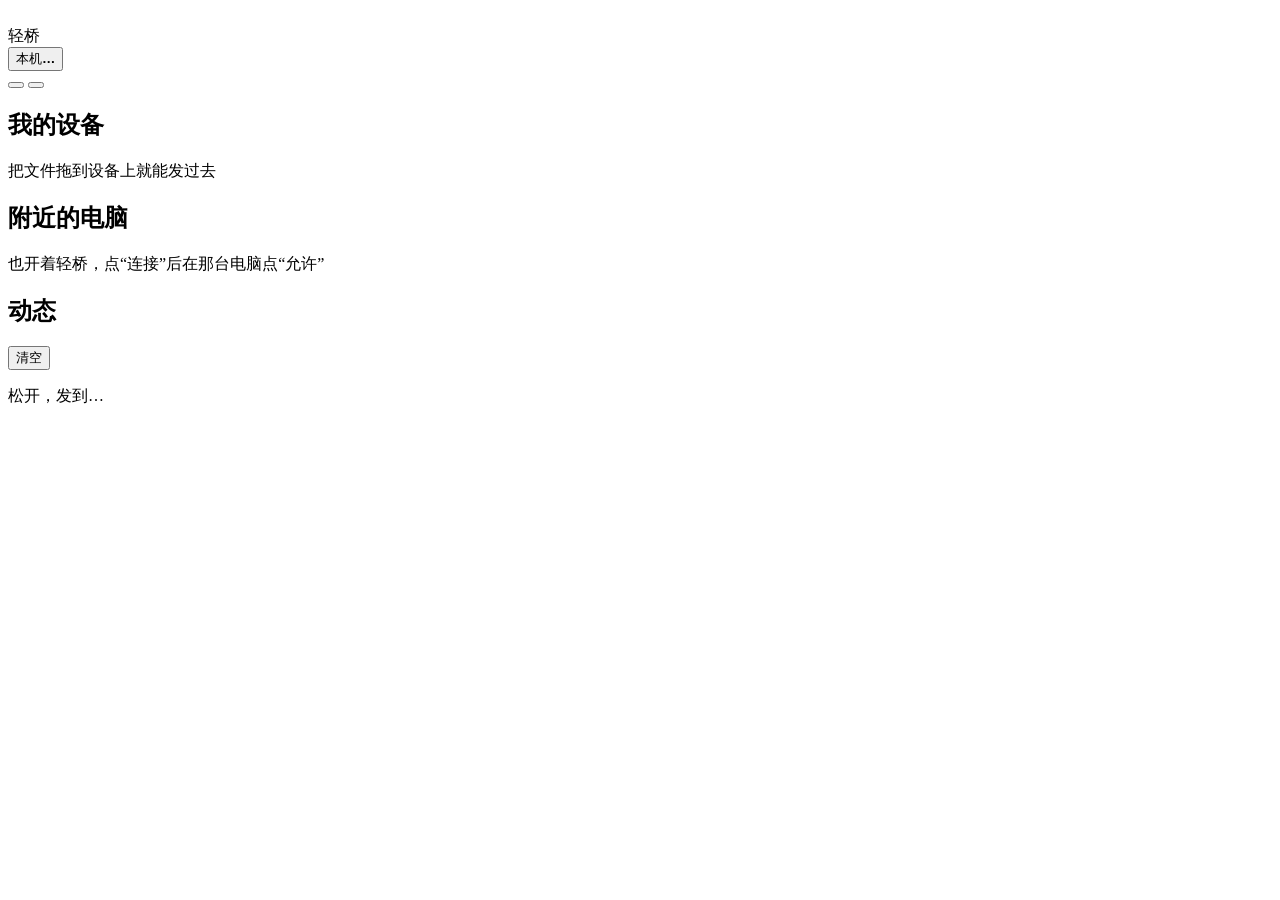
==== web/desk.html @ 02dfe5f2 "轻桥 2.0：设备组自动连接、剪贴板全自动同步、WebView2 新界面、手机扫码即连 - 连接：自动发现（广播 + 网段扫描 + 两级路由），一键配对（ECDH + 6 位核对码），   和组内任意" ====
<!doctype html>
<html lang="zh-CN">
<head>
<meta charset="utf-8">
<meta name="viewport" content="width=device-width, initial-scale=1">
<title>轻桥</title>
<link rel="icon" href="/assets/icon.svg">
<link rel="stylesheet" href="/assets/base.css">
<link rel="stylesheet" href="/assets/desk.css">
</head>
<body>
<header class="top">
  <img class="logo" src="/assets/icon.svg" alt="">
  <div class="brand">轻桥</div>
  <button class="me" id="me" title="点一下改名字"><span class="me-label">本机</span><b id="meName">…</b></button>
  <div class="grow"></div>
  <button class="sync" id="sync"></button>
  <button class="iconbtn" id="openSettings" title="设置"></button>
</header>

<main id="main">
  <section id="requests"></section>
  <section id="pending"></section>
  <section id="welcome" class="hide"></section>
  <section id="devicesWrap">
    <div class="sec-head"><h2>我的设备</h2><span class="hint" id="devHint">把文件拖到设备上就能发过去</span></div>
    <div class="devices" id="devices"></div>
  </section>
  <section id="nearbyWrap" class="hide">
    <div class="sec-head"><h2>附近的电脑</h2><span class="hint">也开着轻桥，点“连接”后在那台电脑点“允许”</span></div>
    <div class="nearby" id="nearby"></div>
  </section>
  <section id="feedWrap">
    <div class="sec-head"><h2>动态</h2><span class="hint" id="feedHint"></span><div class="grow"></div><button class="btn ghost small" id="clearFeed">清空</button></div>
    <ol class="feed" id="feed"></ol>
  </section>
</main>

<div class="scrim hide" id="scrim"></div>
<aside class="drawer" id="settings" aria-hidden="true"></aside>
<div class="modal hide" id="addModal"></div>
<div class="dropzone hide" id="dropzone"><div class="dz-title">松开，发到…</div><div class="dz-grid" id="dzGrid"></div></div>
<div class="toast" id="toast"></div>
<script src="/assets/icons.js"></script>
<script src="/assets/desk.js"></script>
</body>
</html>
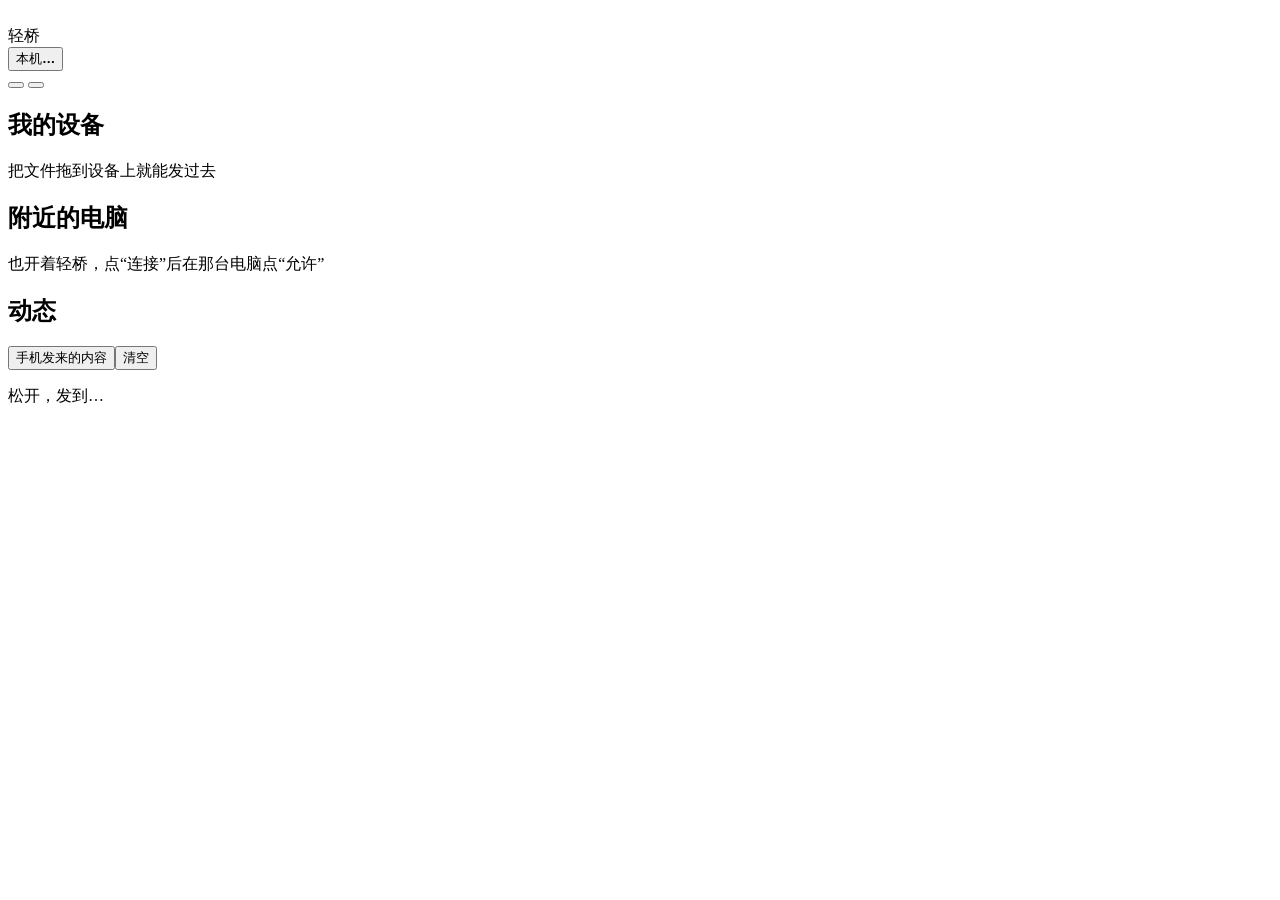
==== commit f1c70ae0: "轻桥 2.2：跨网络（常驻中转 / 临时中转）、小云文件池、手机发来的内容、服务器模式 - 跨网络：relay/relay.mjs（Node）和电脑内置 RelayServer 同一套协议；一键开启并" ====
--- a/web/desk.html
+++ b/web/desk.html
@@ -31,7 +31,7 @@
     <div class="nearby" id="nearby"></div>
   </section>
   <section id="feedWrap">
-    <div class="sec-head"><h2>动态</h2><span class="hint" id="feedHint"></span><div class="grow"></div><button class="btn ghost small" id="clearFeed">清空</button></div>
+    <div class="sec-head"><h2>动态</h2><span class="hint" id="feedHint"></span><div class="grow"></div><button class="btn ghost small hide" id="histBtn" data-open-history="">手机发来的内容</button><button class="btn ghost small" id="clearFeed">清空</button></div>
     <ol class="feed" id="feed"></ol>
   </section>
 </main>
@@ -40,6 +40,8 @@
 <aside class="drawer" id="settings" aria-hidden="true"></aside>
 <div class="modal hide" id="addModal"></div>
 <div class="dropzone hide" id="dropzone"><div class="dz-title">松开，发到…</div><div class="dz-grid" id="dzGrid"></div></div>
+<div class="hist hide" id="history"></div>
+<div class="hist hide" id="cloud"></div>
 <div class="toast" id="toast"></div>
 <script src="/assets/icons.js"></script>
 <script src="/assets/desk.js"></script>
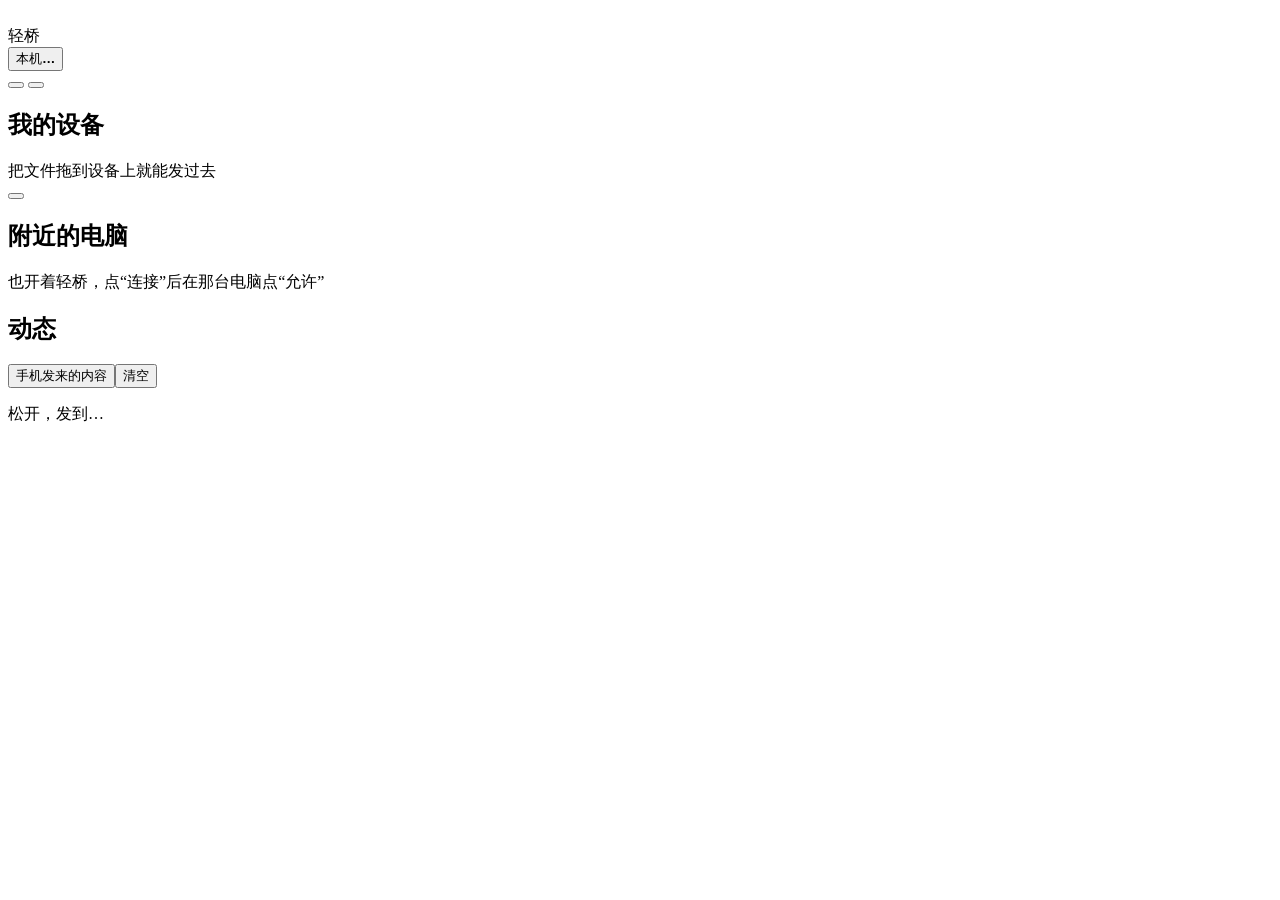
==== commit 4498ddcd: "轻桥 2.2.4：同一部手机重新扫码沿用原卡片、老数据里的重复卡片启动时合并；主界面整理：添加设备改成标题旁按钮，顶部写明跨网络和小云状态，动态按天分组一条一行、系统消息缩成小字、可只看手机或小云，小" ====
--- a/web/desk.html
+++ b/web/desk.html
@@ -23,7 +23,7 @@
   <section id="pending"></section>
   <section id="welcome" class="hide"></section>
   <section id="devicesWrap">
-    <div class="sec-head"><h2>我的设备</h2><span class="hint" id="devHint">把文件拖到设备上就能发过去</span></div>
+    <div class="sec-head"><h2>我的设备</h2><span class="hint" id="devHint">把文件拖到设备上就能发过去</span><div class="grow"></div><button class="btn ghost small addbtn" data-add id="addBtn"></button></div>
     <div class="devices" id="devices"></div>
   </section>
   <section id="nearbyWrap" class="hide">
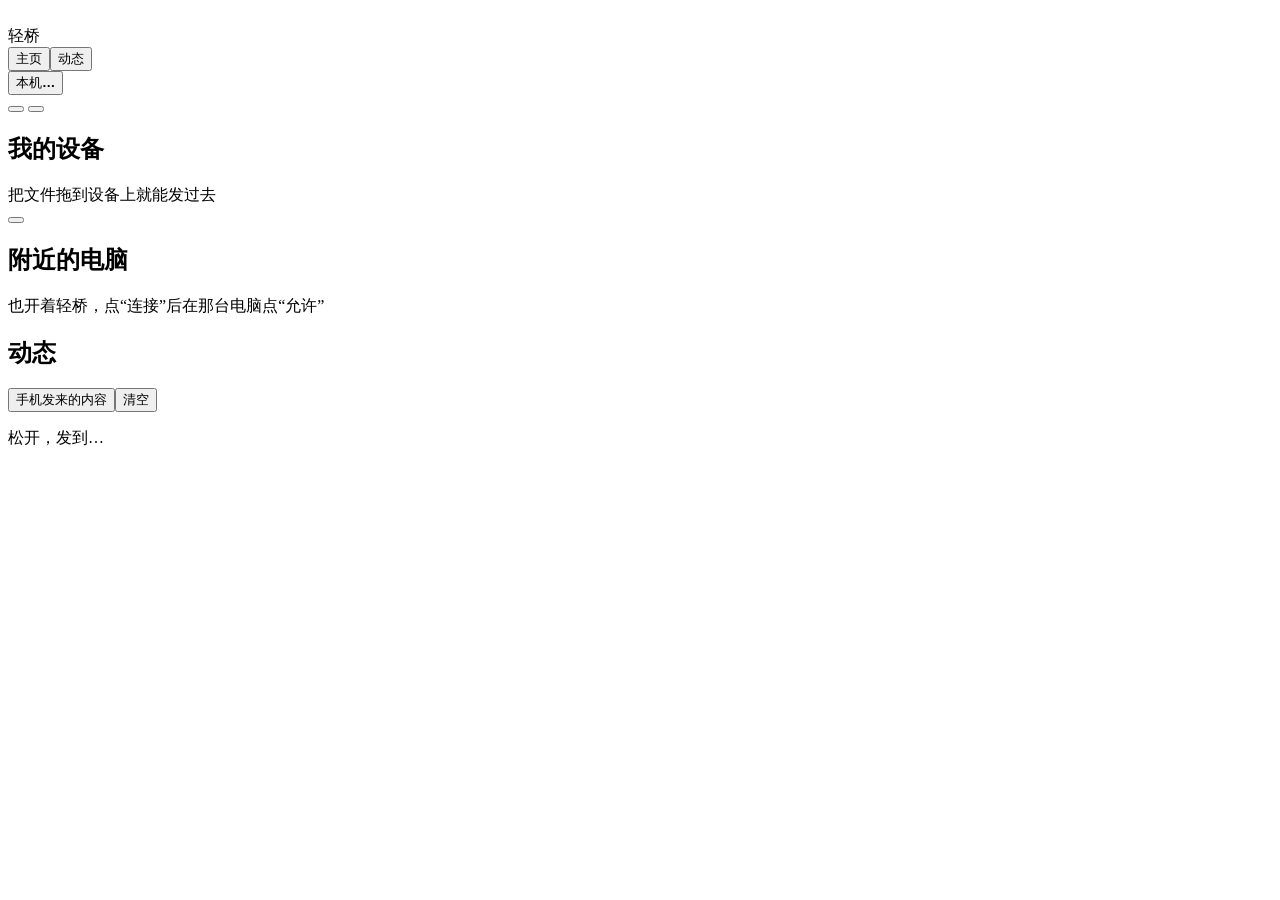
==== commit c7e50ded: "2.2.19：电脑关着或暂停时快捷指令原样返回不报错，向导按 iOS 26 流程重写，电脑端分主页和动态两页" ====
--- a/web/desk.html
+++ b/web/desk.html
@@ -12,6 +12,7 @@
 <header class="top">
   <img class="logo" src="/assets/icon.svg" alt="">
   <div class="brand">轻桥</div>
+  <nav class="dtabs" id="dtabs"><button data-page="home">主页</button><button data-page="feed">动态<i id="feedBadge" class="hide"></i></button></nav>
   <button class="me" id="me" title="点一下改名字"><span class="me-label">本机</span><b id="meName">…</b></button>
   <div class="grow"></div>
   <button class="sync" id="sync"></button>
@@ -30,6 +31,7 @@
     <div class="sec-head"><h2>附近的电脑</h2><span class="hint">也开着轻桥，点“连接”后在那台电脑点“允许”</span></div>
     <div class="nearby" id="nearby"></div>
   </section>
+  <section id="recentWrap" class="hide"></section>
   <section id="feedWrap">
     <div class="sec-head"><h2>动态</h2><span class="hint" id="feedHint"></span><div class="grow"></div><button class="btn ghost small hide" id="histBtn" data-open-history="">手机发来的内容</button><button class="btn ghost small" id="clearFeed">清空</button></div>
     <ol class="feed" id="feed"></ol>
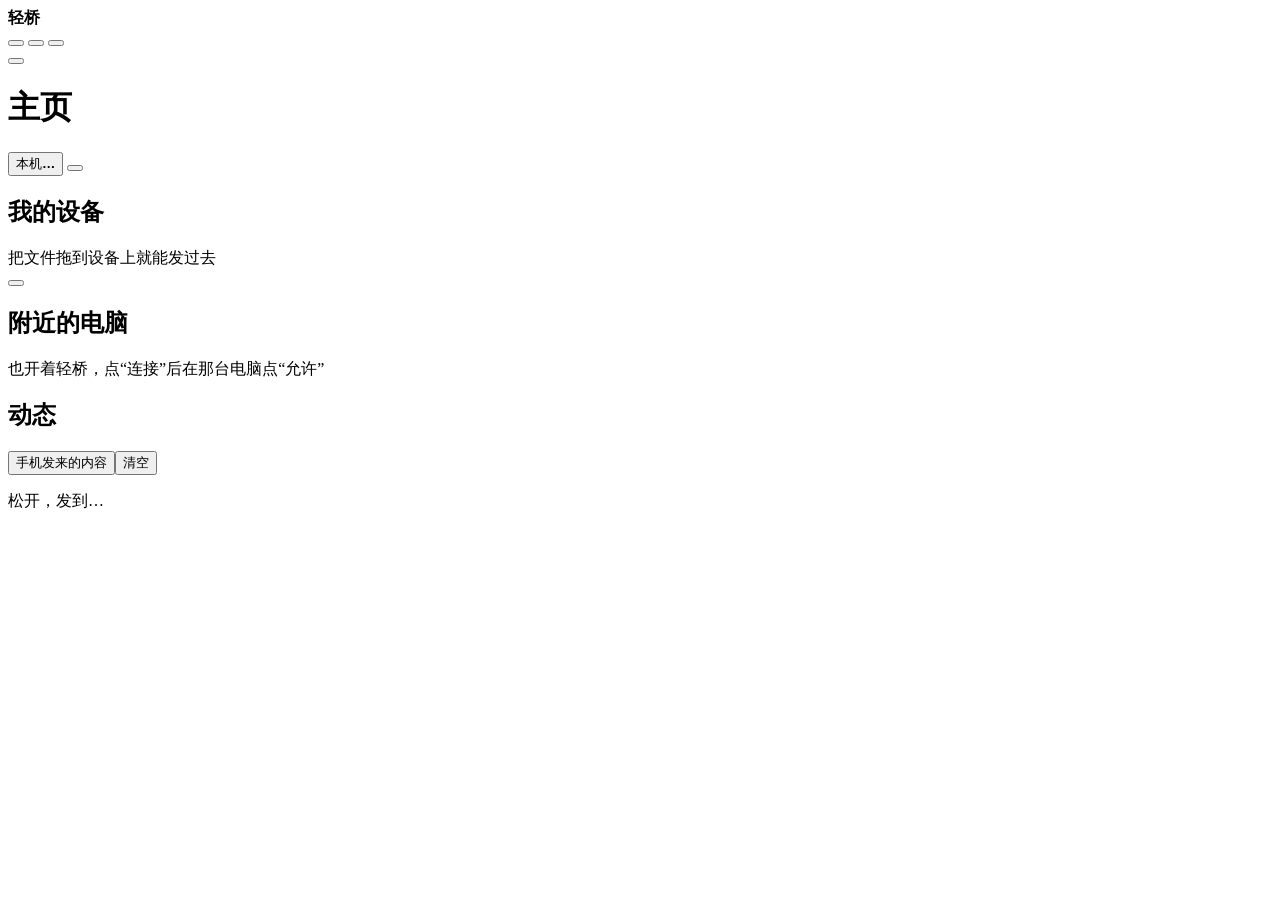
==== commit f3062bdd: "2.2.20：电脑端参考 GlideX 改版：左侧导航、设备圆盘、动态左右两栏" ====
--- a/web/desk.html
+++ b/web/desk.html
@@ -9,16 +9,31 @@
 <link rel="stylesheet" href="/assets/desk.css">
 </head>
 <body>
+<div class="app">
+<aside class="rail">
+  <div class="rbrand"><img class="logo" src="/assets/icon.svg" alt=""><b>轻桥</b></div>
+  <nav class="rnav" id="dtabs">
+    <button class="ritem" data-page="home" id="navHome"></button>
+    <button class="ritem" data-page="feed" id="navFeed"></button>
+    <button class="ritem" data-open-cloud id="navCloud"></button>
+  </nav>
+  <div class="rsep"></div>
+  <button class="ritem" id="openSettings"></button>
+  <div class="grow"></div>
+  <div class="rfoot" id="rfoot"></div>
+</aside>
+<div class="pane">
 <header class="top">
-  <img class="logo" src="/assets/icon.svg" alt="">
-  <div class="brand">轻桥</div>
-  <nav class="dtabs" id="dtabs"><button data-page="home">主页</button><button data-page="feed">动态<i id="feedBadge" class="hide"></i></button></nav>
-  <button class="me" id="me" title="点一下改名字"><span class="me-label">本机</span><b id="meName">…</b></button>
-  <div class="grow"></div>
-  <button class="sync" id="sync"></button>
-  <button class="iconbtn" id="openSettings" title="设置"></button>
+  <div class="ph">
+    <h1 id="pageTitle">主页</h1>
+    <p id="pageSub"></p>
+    <div class="pstrip">
+      <button class="me" id="me" title="点一下改名字"><span class="me-label">本机</span><b id="meName">…</b></button>
+      <button class="sync" id="sync"></button>
+      <span class="pinfo" id="pinfo"></span>
+    </div>
+  </div>
 </header>
-
 <main id="main">
   <section id="requests"></section>
   <section id="pending"></section>
@@ -34,9 +49,11 @@
   <section id="recentWrap" class="hide"></section>
   <section id="feedWrap">
     <div class="sec-head"><h2>动态</h2><span class="hint" id="feedHint"></span><div class="grow"></div><button class="btn ghost small hide" id="histBtn" data-open-history="">手机发来的内容</button><button class="btn ghost small" id="clearFeed">清空</button></div>
-    <ol class="feed" id="feed"></ol>
+    <div class="fsplit"><ol class="feed" id="feed"></ol><aside class="fdetail" id="fdetail"></aside></div>
   </section>
 </main>
+</div>
+</div>
 
 <div class="scrim hide" id="scrim"></div>
 <aside class="drawer" id="settings" aria-hidden="true"></aside>
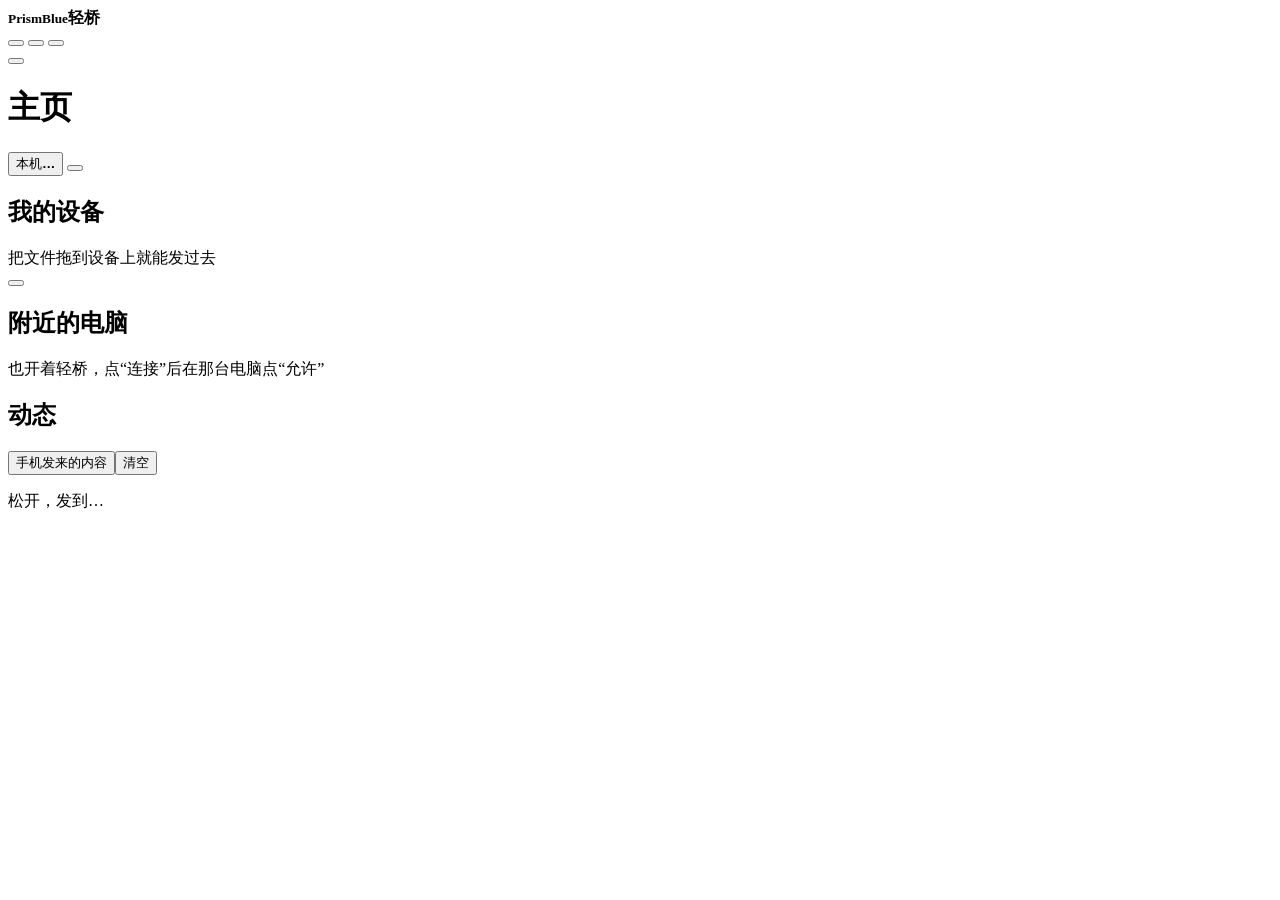
==== commit 14d95c60: "2.2.21：并入 Prism 家族改名 PrismBlue 轻桥，新图标和 Prism 品牌色，主页去重复添加设备、圆盘压矮，手机图片预览缩小" ====
--- a/web/desk.html
+++ b/web/desk.html
@@ -1,9 +1,9 @@
-<!doctype html>
+﻿<!doctype html>
 <html lang="zh-CN">
 <head>
 <meta charset="utf-8">
 <meta name="viewport" content="width=device-width, initial-scale=1">
-<title>轻桥</title>
+<title>PrismBlue 轻桥</title>
 <link rel="icon" href="/assets/icon.svg">
 <link rel="stylesheet" href="/assets/base.css">
 <link rel="stylesheet" href="/assets/desk.css">
@@ -11,7 +11,7 @@
 <body>
 <div class="app">
 <aside class="rail">
-  <div class="rbrand"><img class="logo" src="/assets/icon.svg" alt=""><b>轻桥</b></div>
+  <div class="rbrand"><img class="logo" src="/assets/icon.svg" alt=""><b><small>PrismBlue</small>轻桥</b></div>
   <nav class="rnav" id="dtabs">
     <button class="ritem" data-page="home" id="navHome"></button>
     <button class="ritem" data-page="feed" id="navFeed"></button>
